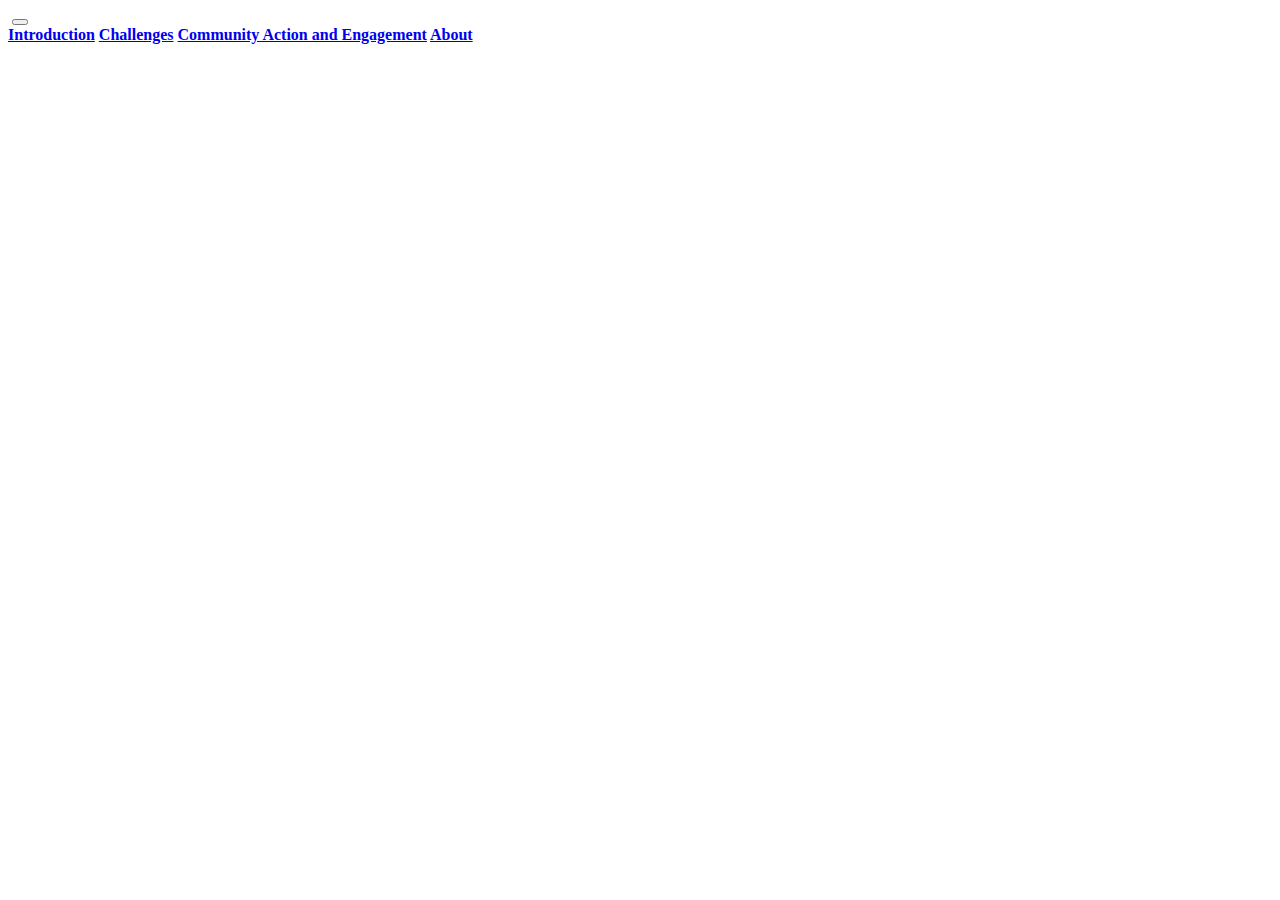
==== project/template/index.html @ 160b7fa8 "update" ====
<!DOCTYPE html>
<html lang="en">
  <head>
    <meta charset="UTF-8" />
    <meta name="viewport" content="width=device-width, initial-scale=1.0" />
    <link
      href="https://cdn.jsdelivr.net/npm/bootstrap@5.3.2/dist/css/bootstrap.min.css"
      rel="stylesheet"
      integrity="sha384-T3c6CoIi6uLrA9TneNEoa7RxnatzjcDSCmG1MXxSR1GAsXEV/Dwwykc2MPK8M2HN"
      crossorigin="anonymous"
    />
    <link rel="icon" href="../img/planet-earth.png" type="image/icon type" />
    <link rel="stylesheet" href="../static/style.css" />
    <title>TERM PROJECT</title>
  </head>
  <body onload="myFunction()">
    <nav
      class="navbar navbar-expand-lg fixed-top navbar-dark"
      style="font-weight: bold; background: var(--dark); overflow-x: hidden"
    >
      <div class="container">
        <a class="navbar-brand" href="#"
          ><img class="logo" src="../img/planet-earth.png" alt="" srcset=""
        /></a>
        <button
          class="navbar-toggler"
          type="button"
          data-bs-toggle="collapse"
          data-bs-target="#navbarNavAltMarkup"
          aria-controls="navbarNavAltMarkup"
          aria-expanded="false"
          aria-label="Toggle navigation"
        >
          <span class="navbar-toggler-icon"></span>
        </button>
        <div class="collapse navbar-collapse" id="navbarNavAltMarkup">
          <div class="navbar-nav align-baseline">
            <a class="nav-link active" aria-current="page" href="#"
              >Introduction</a
            >
            <a class="nav-link" href="#challenges">Challenges</a>
            <a class="nav-link" href="../com-act-eng.html"
              >Community Action and Engagement</a
            >
            <a class="nav-link" href="../about.html">About</a>
          </div>
        </div>
      </div>
    </nav>

    <div style="display: none" id="myDiv" class="animate-bottom">
      <header>
        <div class="container-lg text-light">
          <div class="row align-items-center d-flex justify-content-center">
            <img
              class="col-sm-7 col-md-6 col-lg-5"
              src="../img/Header img.png"
              alt="Biodiversity"
              id="hero-img"
            />
            <div
              class="col-sm-10 col-md-5 col-lg-5 p-3 text-center text-md-start"
            >
              <h1>
                Biodiversity and the Sustainable Development Goals:
                <h6 class="lead">A Blueprint for a Sustainable Future</h6>
                <button type="button" class="btn btn-primary btn-lg">
                  <a
                    class="text-light link-offset-2 link-underline link-underline-opacity-0"
                    href="#sec1"
                    >Learn more</a
                  >
                </button>
              </h1>
            </div>
          </div>
        </div>
      </header>

      <div
        class="banner"
        style="
          background-image: url(../img/banner-header2.png);
          background-attachment: fixed;
          background-position: center;
          background-repeat: no-repeat;
          background-size: cover;
          margin-top: 4.5em;
          width: 100%;
          height: 5rem;
        "
      >
        <div
          class="overlay"
          style="
            background-color: #00814b39;

            width: 100%;
            height: 5rem;
          "
        ></div>
      </div>
      <main id="sec1" style="background-color: rgb(239, 239, 239)">
        <div class="container-lg">
          <section
            class="align-items-center d-flex justify-content-evenly"
            id="Overview"
            style="color: black"
          >
            <div class="row d-flex justify-content-evenly">
              <div class="col-sm-10 col-md-10 p-4" style="padding: 5% 0">
                <img
                  class="mx-auto d-block"
                  src="../img/leaf.png"
                  alt=""
                  style="height: 4rem"
                />
                <h3 class="text-center">
                  <small class="text-body-primary"
                    >What is Biodiversity and the Sustainable Development
                    Goals?</small
                  >
                </h3>
                <p align="justify">
                  The basis of all life on Earth, including human existence, is
                  biodiversity, ecosystems, and the essential services they
                  provide. They consist of vitamin-rich nutrition, food,
                  medicines, energy sources, livelihoods, and events that
                  advance religion and social-cultural evolution. They also
                  consist of food and other consumables. One crucial component
                  of sustainable development is the preservation of coastal and
                  marine biodiversity. All fishing and aquaculture operations,
                  as well as the gathering of food and medication from other
                  species, rely on biodiversity as a foundation.
                  <a target="_blank" href="https://sdgs.un.org/">Read more</a>
                </p>

                <p align="justify">
                  The achievement of the Sustainable Development Goals (SDGs)
                  depends on biodiversity, which is necessary for doing so. A
                  study conducted by the United Nations Environment Programme
                  (UNEP) provides specific instances of how biodiversity could
                  be essential to accomplishing the Sustainable Development
                  Goals (SDGs) of the 2030 Agenda for Sustainable Development.
                  The 2030 Agenda for Sustainable Development aims to protect
                  terrestrial ecosystems, manage forests, combat
                  desertification, and reverse biodiversity loss. Nations pledge
                  to increase positive incentives for conservation and reduce
                  detrimental ones by 2030.
                  <a
                    target="_blank"
                    href="https://www.un.org/en/academic-impact/sdgsinacademia-sdg-hub-goal-15"
                    >Read more</a
                  >
                </p>

                <div align="center" id="audCon">
                  <audio controls>
                    <source src="#" type="" />
                  </audio>
                </div>
                <hr
                  class="col-md-12"
                  style="
                    color: rgb(252, 252, 252);
                    background-color: rgb(255, 255, 255);
                  "
                />
              </div>
            </div>
          </section>
        </div>
        <div
          class="banner"
          style="
            background-image: url(../img/banner-header2.png);
            background-attachment: fixed;
            background-position: center;
            background-repeat: no-repeat;
            background-size: cover;
            width: 100%;
            height: 5rem;
          "
        >
          <div
            class="overlay"
            style="background-color: #00814b8b; width: 100%; height: 5rem"
          ></div>
        </div>
        <section
          style="
            background-image: linear-gradient(
              -45deg,
              var(--darko),
              var(--blue2)
            );
          "
        >
          <div class="container text-light">
            <div class="row d-flex justify-content-evenly">
              <div class="col-lg-5 col-md-5 col-sm-10">
                <img
                  src="../img/image SD.png"
                  alt=""
                  id="sdgImg"
                  class="rounded mx-auto d-block img-fluid"
                  style="min-width: 70%; max-width: 100%; transition: 1s"
                />
              </div>
              <div class="col-lg-5 col-md-10" style="margin-top: 1rem">
                <h4 class="text-right">
                  Importance of Biodiversity in Achieving the Sustainable
                  Development Goals
                </h4>
                <p align="justify">
                  The Convention on Biological Diversity (CBD) defines
                  biodiversity as “the variability among living organisms from
                  all sources including within species, between species, and of
                  ecosystems”. Biodiversity encompasses all living organisms and
                  their interrelationships. There has been a proven link between
                  the state of the ecosystem, reduction in species diversity
                  with deterioration on health and wellness of people.
                  Biodiversity, including that concerning world economy such as
                  forestry, fisheries, agricultural, raising animals, among
                  others. A vast number of people in the whole planet survive
                  with natural resources that they depend upon to eke out a
                  living. More so, scientists assert in their studies that such
                  an ecosystem with great diversity is the “wealth of the poor.”
                  Climatic change has also been attributed to biodiversity loss
                  in their studies. CBD emphasized the impacts of an ecosystem
                  fragmentation or a destruction of an ecosystem. These events
                  reduce carbon dioxide uptake hence leading to increased global
                  greenhouse gases (GHG) concentrations that accelerate climate
                  change.
                </p>
                <a
                  id="lAccord"
                  target="_blank"
                  href="https://www.azolifesciences.com/article/Importance-of-Biodiversity-in-Achieving-the-Sustainable-Development-Goals-(SDGs).aspx#:~:text=Biodiversity%20and%20SDGs,ecosystem%20services%20for%20their%20livelihood"
                  >Read more</a
                >
                <div align="center" id="audCon">
                  <audio controls>
                    <source src="#" type="" />
                  </audio>
                </div>
              </div>
            </div>
          </div>
        </section>

        <section
          id="challenges"
          style="
            background-image: url(../img/bg-section-2.png);
            background-attachment: fixed;
            background-position: center;
            background-repeat: no-repeat;
            background-size: cover;
          "
        >
          <div
            class="bg-image"
            style="
              -webkit-backdrop-filter: blur(5px);
              backdrop-filter: blur(5px);
            "
          >
            <div class="container">
              <div class="row d-flex justify-content-evenly">
                <div
                  class="col-md-10"
                  style="text-shadow: 2px 2px var(--blue2)"
                >
                  <h3>Challenges of SDGs and Biodiversity Protection</h3>

                  <p align="justify">
                    Although it can benefit the entire world's population and
                    contribute to future generations' security, sustainable
                    development is not without difficulties. There are numerous
                    challenges that must be addressed if we are to reach a
                    better future.
                  </p>
                  <p align="justify" style="text-indent: 0">
                    Some of these key challenges include the following issues:
                  </p>
                </div>
                <div class="col-md-10">
                  <div class="accordion" id="accordionExample">
                    <div class="accordion-item">
                      <h2 class="accordion-header">
                        <button
                          class="accordion-button"
                          type="button"
                          data-bs-toggle="collapse"
                          data-bs-target="#collapseOne"
                          aria-expanded="true"
                          aria-controls="collapseOne"
                        >
                          War and Instability
                        </button>
                      </h2>
                      <div
                        id="collapseOne"
                        class="accordion-collapse collapse show"
                        data-bs-parent="#accordionExample"
                      >
                        <div class="row accordion-body">
                          <div class="col-lg-5 mx-auto d-block" id="c-ac-img">
                            <img
                              id="accImg"
                              class="img-fluid"
                              src="../img/war-instability.jpg"
                              alt=""
                            />
                          </div>
                          <div class="col-lg-7">
                            <strong
                              >Impact of Global Instability and War on
                              Sustainable Development</strong
                            >
                            <li>
                              Instability and war can hinder sustainable
                              development.
                            </li>
                            <li>
                              The Ukraine war has impacted food sustainability,
                              particularly in countries outside Ukraine.
                            </li>
                            <li>
                              Russia and Ukraine, major producers of wheat and
                              barley, account for 30% of global exports.
                            </li>
                            <li>
                              Globalization has led to nations becoming
                              dependent on each other for living standards.
                            </li>
                            <li>
                              Conflict can hinder civil society and well-being,
                              making sustainable development goals difficult to
                              achieve.
                            </li>
                            <a
                              id="lAccord"
                              target="_blank"
                              href="https://www.plasticcollective.co/sustainable-development-challenges-and-opportunities/"
                              >Read more</a
                            >
                            <div align="center" id="audCon">
                              <audio controls>
                                <source src="#" type="" />
                              </audio>
                            </div>
                          </div>
                        </div>
                      </div>
                    </div>
                    <div class="accordion-item">
                      <h2 class="accordion-header">
                        <button
                          class="accordion-button collapsed"
                          type="button"
                          data-bs-toggle="collapse"
                          data-bs-target="#collapseTwo"
                          aria-expanded="false"
                          aria-controls="collapseTwo"
                        >
                          Suitability and Availability
                        </button>
                      </h2>
                      <div
                        id="collapseTwo"
                        class="accordion-collapse collapse"
                        data-bs-parent="#accordionExample"
                      >
                        <div class="row accordion-body">
                          <div class="col-lg-5 mx-auto d-block" id="c-ac-img">
                            <img
                              id="accImg"
                              class="img-fluid"
                              src="../img/sdg-dvlpctrs.jpg"
                              alt=""
                            />
                          </div>
                          <div class="col-lg-7">
                            <strong
                              >Sustainable Development Programs in Developing
                              Countries</strong
                            >

                            <li>
                              The implementation of sustainable development
                              programs in developing countries is a challenge.
                            </li>
                            <li>
                              Developed nations often suggest future-proofed and
                              sustainable processes for their own countries.
                            </li>
                            <li>
                              Developing countries need subsidies and support
                              from the developed world to reduce liabilities
                              towards non-sustainable enterprises.
                            </li>
                            <li>
                              Forestry, a resource that can improve citizens'
                              lives, can potentially harm biodiversity and
                              natural resources.
                            </li>
                            <li>
                              Western developed nations can suggest reducing
                              economic development, but without incentives and
                              buy-in from governments, policy makers, and the
                              private sector, sustainable development
                              initiatives may not be prioritized.
                            </li>
                            <li>
                              Sustainable development programmes should be
                              tailored to fit the local context, considering the
                              current developmental stage of each country.
                            </li>
                            <li>
                              Addressing global sustainable developmental issues
                              at the expense of other developing nations'
                              progress is not beneficial.
                            </li>
                            <li>
                              Modern technologies can help improve synergies
                              between resource use and sustainability.
                            </li>

                            <a
                              id="lAccord"
                              target="_blank"
                              href="https://www.plasticcollective.co/sustainable-development-challenges-and-opportunities/"
                              >Read more</a
                            >
                            <div align="center" id="audCon">
                              <audio controls>
                                <source src="#" type="" />
                              </audio>
                            </div>
                          </div>
                        </div>
                      </div>
                    </div>
                    <div class="accordion-item">
                      <h2 class="accordion-header">
                        <button
                          class="accordion-button collapsed"
                          type="button"
                          data-bs-toggle="collapse"
                          data-bs-target="#collapseThree"
                          aria-expanded="false"
                          aria-controls="collapseThree"
                        >
                          Governmental Issues
                        </button>
                      </h2>
                      <div
                        id="collapseThree"
                        class="accordion-collapse collapse"
                        data-bs-parent="#accordionExample"
                      >
                        <div class="row accordion-body">
                          <div class="col-lg-5 mx-auto d-block" id="c-ac-img">
                            <img
                              id="accImg"
                              class="img-fluid"
                              src="../img/government.jpg"
                              alt=""
                            />
                          </div>
                          <div class="col-lg-7">
                            <strong
                              >Governments' Engagement with Sustainable
                              Development</strong
                            >

                            <li>
                              Governments often support initiatives related to
                              climate change, but may reject these for immediate
                              needs.
                            </li>
                            <li>
                              For instance, legacy fossil fuel industries can
                              support deprived communities, leading to job
                              losses and poverty.
                            </li>
                            <li>
                              Political parties can gain power by supporting
                              stakeholders opposed to sustainable development
                              goals.
                            </li>
                            <li>
                              Reversing these policies with sustainable
                              decision-making can be challenging due to
                              incompatible agendas.
                            </li>
                            <li>
                              Sustainable development often only works if it
                              provides positive results for the government.
                            </li>

                            <a
                              id="lAccord"
                              target="_blank"
                              href="https://www.plasticcollective.co/sustainable-development-challenges-and-opportunities/"
                              >Read more</a
                            >
                            <div align="center" id="audCon">
                              <audio controls>
                                <source src="#" type="" />
                              </audio>
                            </div>
                          </div>
                        </div>
                      </div>
                    </div>
                    <div class="accordion-item">
                      <h2 class="accordion-header">
                        <button
                          class="accordion-button collapsed"
                          type="button"
                          data-bs-toggle="collapse"
                          data-bs-target="#collapseFour"
                          aria-expanded="false"
                          aria-controls="collapseFour"
                        >
                          Poverty & Unemployment
                        </button>
                      </h2>
                      <div
                        id="collapseFour"
                        class="accordion-collapse collapse"
                        data-bs-parent="#accordionExample"
                      >
                        <div class="row accordion-body">
                          <div class="col-lg-5 mx-auto d-block" id="c-ac-img">
                            <img
                              id="accImg"
                              class="img-fluid"
                              src="../img/poverty.jpg"
                              alt=""
                            />
                          </div>
                          <div class="col-lg-7">
                            <strong
                              >Inequalities and Economic Opportunities</strong
                            >
                            <li>
                              Inequalities exist between countries and within a
                              country.
                            </li>
                            <li>
                              Wealth disparities exist between urban and rural
                              areas, with rural opportunities often limited.
                            </li>
                            <li>
                              Inequalities also exist between men and women,
                              with many lacking access to well-paid or
                              non-employment opportunities.
                            </li>
                            <strong>Food Security</strong>
                            <li>
                              Despite efforts, 650 million people still suffer
                              from hunger and lack of sufficient food.
                            </li>
                            <li>
                              Population growth may exacerbate this issue.
                            </li>
                            <strong>Electricity Access </strong>
                            <li>
                              Access to electricity is a key factor in poverty
                              and sustainable development.
                            </li>
                            <li>
                              The World Bank estimates that over 90% of the
                              world population has access to electricity.
                            </li>
                            <li>
                              However, significant gaps exist in poorer nations
                              with limited electricity access.
                            </li>
                            <strong>Global Challenges</strong>
                            <li>
                              Post-2020, global challenges like the global
                              downturn, recession, and the Covid-19 pandemic
                              have exacerbated poverty.
                            </li>
                            <li>
                              The pandemic pushed under 5 million people into
                              poverty in South East Asia.
                            </li>
                            <a
                              id="lAccord"
                              target="_blank"
                              href="https://www.plasticcollective.co/sustainable-development-challenges-and-opportunities/"
                              >Read more</a
                            >
                            <div align="center" id="audCon">
                              <audio controls>
                                <source src="#" type="" />
                              </audio>
                            </div>
                          </div>
                        </div>
                      </div>
                    </div>
                    <div class="accordion-item">
                      <h2 class="accordion-header">
                        <button
                          class="accordion-button collapsed"
                          type="button"
                          data-bs-toggle="collapse"
                          data-bs-target="#collapseFive"
                          aria-expanded="false"
                          aria-controls="collapseFive"
                        >
                          The Global Economy
                        </button>
                      </h2>
                      <div
                        id="collapseFive"
                        class="accordion-collapse collapse"
                        data-bs-parent="#accordionExample"
                      >
                        <div class="row accordion-body">
                          <div class="col-lg-5 mx-auto d-block" id="c-ac-img">
                            <img
                              id="accImg"
                              class="img-fluid"
                              src="../img/global-economy.jpg"
                              alt=""
                            />
                          </div>
                          <div class="col-lg-7">
                            <strong
                              >Post-Coronavirus Financial Crisis Impact on
                              Sustainable Development</strong
                            >
                            <li>
                              Global financial issues negatively affect the
                              poorest people.
                            </li>
                            <li>
                              Some countries can avoid downturns, while others
                              reliant on western trade suffer.
                            </li>
                            <li>
                              Interconnectedness of world trade creates
                              synergies, affecting one country indirectly.
                            </li>
                            <a
                              id="lAccord"
                              target="_blank"
                              href="https://www.plasticcollective.co/sustainable-development-challenges-and-opportunities/"
                              >Read more</a
                            >
                            <div align="center" id="audCon">
                              <audio controls>
                                <source src="#" type="" />
                              </audio>
                            </div>
                          </div>
                        </div>
                      </div>
                    </div>
                    <div class="accordion-item">
                      <h2 class="accordion-header">
                        <button
                          class="accordion-button collapsed"
                          type="button"
                          data-bs-toggle="collapse"
                          data-bs-target="#collapseSix"
                          aria-expanded="false"
                          aria-controls="collapseSix"
                        >
                          Population Growth
                        </button>
                      </h2>
                      <div
                        id="collapseSix"
                        class="accordion-collapse collapse"
                        data-bs-parent="#accordionExample"
                      >
                        <div class="row accordion-body">
                          <div class="col-lg-5 mx-auto d-block" id="c-ac-img">
                            <img
                              id="accImg"
                              class="img-fluid"
                              src="../img/population-growth.png"
                              alt=""
                            />
                          </div>
                          <div class="col-lg-7 col-md-12">
                            <li>
                              Population growth in developing countries presents
                              both success and future challenges.
                            </li>
                            <li>
                              Larger population demands more resources for
                              poverty alleviation and access to utilities.
                            </li>
                            <a
                              id="lAccord"
                              target="_blank"
                              href="https://www.plasticcollective.co/sustainable-development-challenges-and-opportunities/"
                              >Read more</a
                            >
                            <div align="center" id="audCon">
                              <audio controls>
                                <source src="#" type="" />
                              </audio>
                            </div>
                          </div>
                        </div>
                      </div>
                    </div>
                  </div>
                </div>
              </div>
            </div>
          </div>
        </section>
        <section id="solutions" class="text-black">
          <div class="container">
            <div class="row d-flex justify-content-center">
              <h3 class="col-lg-10 col-sm-12">Solutions and Strategies</h3>
              <div class="col-lg-5" align="justify" style="margin-top: 2em">
                <img
                  style="
                    display: block;
                    margin-left: auto;
                    margin-right: auto;
                    height: 200px;
                    width: 200px;
                  "
                  src="../img/img-awareness(1).png"
                  alt=""
                />
                <p>
                  The idea of Nature-Based solutions is good because it offers
                  an integrated approach to solving societal issues. The
                  contributions ecosystems contribute to human well-being when
                  combined with other inputs are known as ecosystem services.
                  Nature-based solutions openly support sustainability by
                  operationalizing ecosystem services in practical contexts.
                  Promoting "transitions" from a highly resource-intensive
                  growth model to a more resource-efficient, inclusive, and
                  sustainable growth model is another vital function of
                  nature-based solutions. Transitions are significant
                  innovations in structures, mindsets, and behaviors involving
                  participants from many industries and scale levels.
                </p>
              </div>
              <div class="col-lg-5" align="justify">
                <img
                  style="
                    display: block;
                    margin-top: 2em;
                    margin-left: auto;
                    margin-right: auto;
                    height: 200px;
                    width: auto;
                  "
                  src="../img/img-awareness(2).png"
                  alt=""
                />
                <p>
                  NBS (Nature Based Solutions) promotes ecosystem health and
                  biodiversity preservation. NBS are becoming recognized as
                  cutting-edge approaches to risk management associated with
                  water resources, converting ecological wealth into a source of
                  sustainable development and green growth. Under this
                  situation, NBS has the potential to help achieve many
                  Sustainable Development Goals (SDGs) by encouraging the
                  provision of bundles of ecosystem services that collectively
                  produce a range of co-benefits, including social, economic,
                  and environmental ones.
                </p>
                <button>
                  <a
                    target="_blank"
                    href="https://www.sciencedirect.com/science/article/pii/S0048969720332137?via%3Dihub"
                    >Read more</a
                  >
                </button>
              </div>
              <div align="center" id="audCon">
                <audio controls>
                  <source src="#" type="" />
                </audio>
                <div class="col-lg-10 col-sm-12" align="center">
                  <h3>Examples of Natural-Based Solutions</h3>

                  <div
                    id="carouselExampleCaptions"
                    class="carousel slide"
                    data-bs-ride="false"
                    style="max-width: 600px"
                  >
                    <div class="carousel-indicators">
                      <button
                        type="button"
                        data-bs-target="#carouselExampleCaptions"
                        data-bs-slide-to="0"
                        class="active"
                        aria-current="true"
                        aria-label="Slide 1"
                      ></button>
                      <button
                        type="button"
                        data-bs-target="#carouselExampleCaptions"
                        data-bs-slide-to="1"
                        aria-label="Slide 2"
                      ></button>
                      <button
                        type="button"
                        data-bs-target="#carouselExampleCaptions"
                        data-bs-slide-to="2"
                        aria-label="Slide 3"
                      ></button>
                      <button
                        type="button"
                        data-bs-target="#carouselExampleCaptions"
                        data-bs-slide-to="3"
                        aria-label="Slide 4"
                      ></button>
                      <button
                        type="button"
                        data-bs-target="#carouselExampleCaptions"
                        data-bs-slide-to="4"
                        aria-label="Slide 5"
                      ></button>
                      <button
                        type="button"
                        data-bs-target="#carouselExampleCaptions"
                        data-bs-slide-to="5"
                        aria-label="Slide 6"
                      ></button>
                    </div>
                    <div class="carousel-inner">
                      <div class="carousel-item active c-item">
                        <img
                          src="../img/constructed wetland.jpg"
                          class="d-block w-100 c-img"
                          alt="..."
                        />
                        <div class="carousel-caption d-none d-md-block">
                          <h5>Constructed wetlands</h5>
                        </div>
                      </div>
                      <div class="carousel-item c-item">
                        <img
                          src="../img/Green urban spaces.jpg"
                          class="d-block w-100 c-img"
                          alt="..."
                        />
                        <div class="carousel-caption d-none d-md-block">
                          <h5>Green urban spaces</h5>
                        </div>
                      </div>
                      <div class="carousel-item c-item">
                        <img
                          src="../img/Bioswales.jpg"
                          class="d-block w-100 c-img"
                          alt="..."
                        />
                        <div class="carousel-caption d-none d-md-block">
                          <h5>Bioswales</h5>
                        </div>
                      </div>
                      <div class="carousel-item c-item">
                        <img
                          src="../img/natural-wetlands.jpg"
                          class="d-block w-100 c-img"
                          alt="..."
                        />
                        <div class="carousel-caption d-none d-md-block">
                          <h5>Natural wetlands</h5>
                        </div>
                      </div>
                      <div class="carousel-item c-item">
                        <img
                          src="../img/Mangroves.jpg"
                          class="d-block w-100 c-img"
                          alt="..."
                        />
                        <div class="carousel-caption d-none d-md-block">
                          <h5>Mangroves</h5>
                        </div>
                      </div>
                      <div class="carousel-item c-item">
                        <img
                          src="../img/reforestation.jpg"
                          class="d-block w-100 c-img"
                          alt="..."
                        />
                        <div class="carousel-caption d-none d-md-block">
                          <h5>Reforestation</h5>
                        </div>
                      </div>
                    </div>
                    <button
                      class="carousel-control-prev"
                      type="button"
                      data-bs-target="#carouselExampleCaptions"
                      data-bs-slide="prev"
                    >
                      <span
                        class="carousel-control-prev-icon"
                        aria-hidden="true"
                      ></span>
                      <span class="visually-hidden">Previous</span>
                    </button>
                    <button
                      class="carousel-control-next"
                      type="button"
                      data-bs-target="#carouselExampleCaptions"
                      data-bs-slide="next"
                    >
                      <span
                        class="carousel-control-next-icon"
                        aria-hidden="true"
                      ></span>
                      <span class="visually-hidden">Next</span>
                    </button>
                  </div>
                </div>
              </div>
            </div>
          </div>
        </section>
      </main>

      <footer class="text-light py-5">
        <div class="container">
          <p class="float-end mb-1">
            <a href="#">Back to top</a>
          </p>
          <p class="mb-1">&copy; GROUP1</p>
        </div>
      </footer>
    </div>
    <script>
      var myVar;

      function myFunction() {
        myVar = setTimeout(showPage, 1000);
      }

      function showPage() {
        document.getElementById("myDiv").style.display = "block";
      }
    </script>
    <script
      src="https://cdn.jsdelivr.net/npm/bootstrap@5.3.2/dist/js/bootstrap.bundle.min.js"
      integrity="sha384-C6RzsynM9kWDrMNeT87bh95OGNyZPhcTNXj1NW7RuBCsyN/o0jlpcV8Qyq46cDfL"
      crossorigin="anonymous"
    ></script>
  </body>
</html>
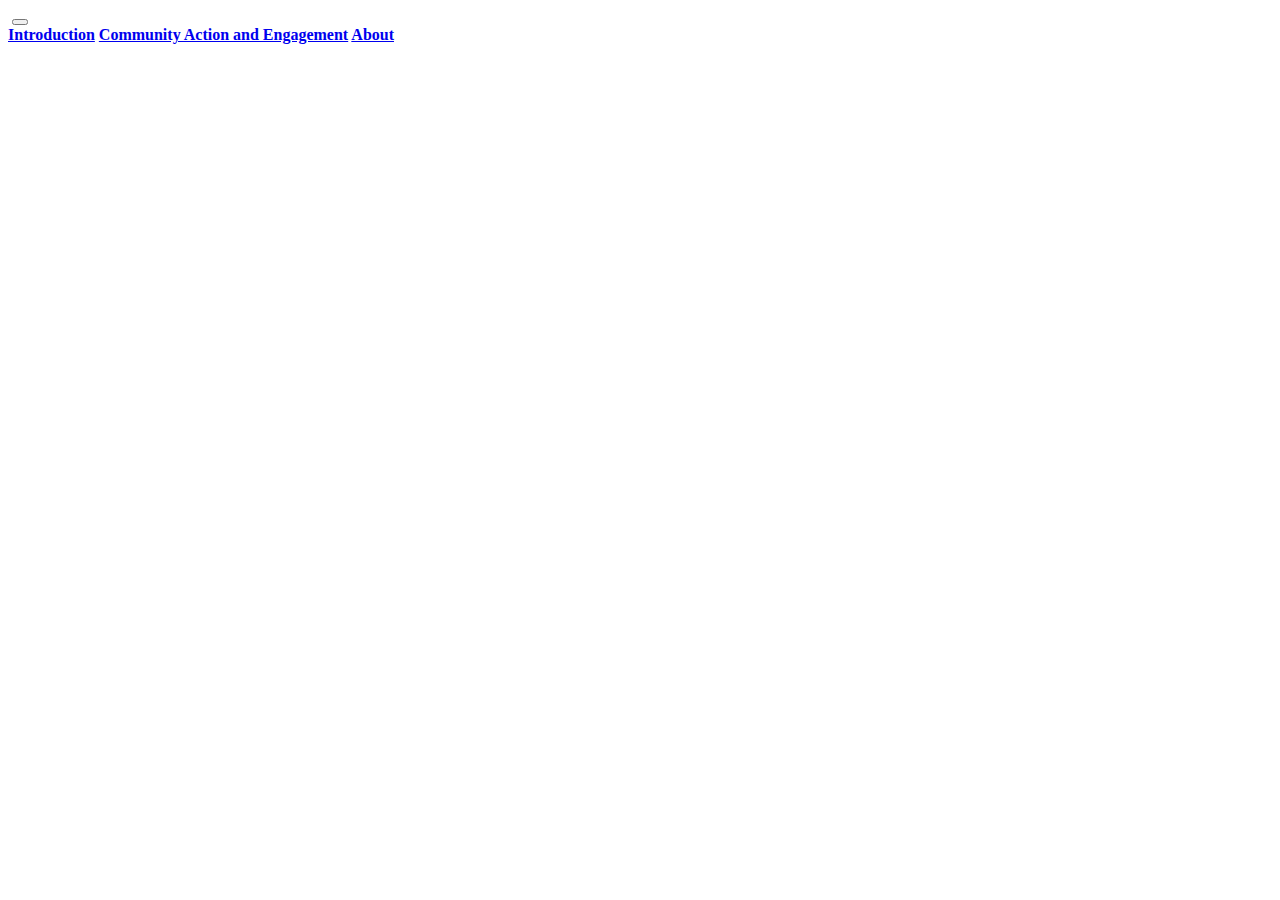
==== commit e986f366: "added voice overs" ====
--- a/project/template/index.html
+++ b/project/template/index.html
@@ -11,7 +11,7 @@
     />
     <link rel="icon" href="../img/planet-earth.png" type="image/icon type" />
     <link rel="stylesheet" href="../static/style.css" />
-    <title>TERM PROJECT</title>
+    <title>Introduction</title>
   </head>
   <body onload="myFunction()">
     <nav
@@ -38,7 +38,7 @@
             <a class="nav-link active" aria-current="page" href="#"
               >Introduction</a
             >
-            <a class="nav-link" href="#challenges">Challenges</a>
+
             <a class="nav-link" href="../com-act-eng.html"
               >Community Action and Engagement</a
             >
@@ -156,7 +156,10 @@
 
                 <div align="center" id="audCon">
                   <audio controls>
-                    <source src="#" type="" />
+                    <source
+                      src="../v.o/What is Biodiversity and the Sustainable Development Goals_ .mp3"
+                      type="audio/mpeg"
+                    />
                   </audio>
                 </div>
                 <hr
@@ -184,7 +187,7 @@
         >
           <div
             class="overlay"
-            style="background-color: #00814b8b; width: 100%; height: 5rem"
+            style="background-color: #00814b39; width: 100%; height: 5rem"
           ></div>
         </div>
         <section
@@ -215,23 +218,22 @@
                 <p align="justify">
                   The Convention on Biological Diversity (CBD) defines
                   biodiversity as “the variability among living organisms from
-                  all sources including within species, between species, and of
-                  ecosystems”. Biodiversity encompasses all living organisms and
+                  all sources, including within species, between species, and in
+                  ecosystems.” Biodiversity encompasses all living organisms and
                   their interrelationships. There has been a proven link between
-                  the state of the ecosystem, reduction in species diversity
-                  with deterioration on health and wellness of people.
-                  Biodiversity, including that concerning world economy such as
-                  forestry, fisheries, agricultural, raising animals, among
-                  others. A vast number of people in the whole planet survive
-                  with natural resources that they depend upon to eke out a
+                  the state of the ecosystem and reduction in species diversity
+                  and the deterioration of the health and wellness of people.
+                  Biodiversity, including those concerning the world economy
+                  such as forestry, fisheries, agriculture, and raising animals,
+                  among others, A vast number of people on the whole planet
+                  survive on natural resources that they depend upon to make a
                   living. More so, scientists assert in their studies that such
                   an ecosystem with great diversity is the “wealth of the poor.”
                   Climatic change has also been attributed to biodiversity loss
-                  in their studies. CBD emphasized the impacts of an ecosystem
-                  fragmentation or a destruction of an ecosystem. These events
-                  reduce carbon dioxide uptake hence leading to increased global
-                  greenhouse gases (GHG) concentrations that accelerate climate
-                  change.
+                  in their studies. CBD emphasizes the impacts of ecosystem
+                  fragmentation or destruction. These events reduce carbon
+                  dioxide uptake, thereby leading to increased global greenhouse
+                  gas (GHG) concentrations that accelerate climate change.
                 </p>
                 <a
                   id="lAccord"
@@ -241,7 +243,10 @@
                 >
                 <div align="center" id="audCon">
                   <audio controls>
-                    <source src="#" type="" />
+                    <source
+                      src="../v.o/Importance of Biodiversity in Achieving the Sustainable Development Goals.mp3"
+                      type="audio/mpeg"
+                    />
                   </audio>
                 </div>
               </div>
@@ -250,468 +255,480 @@
         </section>
 
         <section
-          id="challenges"
+          id="bg-main"
           style="
-            background-image: url(../img/bg-section-2.png);
+            background-image: url(../img/bg-image-about.jpg);
             background-attachment: fixed;
             background-position: center;
             background-repeat: no-repeat;
             background-size: cover;
           "
         >
-          <div
-            class="bg-image"
-            style="
-              -webkit-backdrop-filter: blur(5px);
-              backdrop-filter: blur(5px);
-            "
-          >
-            <div class="container">
-              <div class="row d-flex justify-content-evenly">
-                <div
-                  class="col-md-10"
-                  style="text-shadow: 2px 2px var(--blue2)"
-                >
-                  <h3>Challenges of SDGs and Biodiversity Protection</h3>
-
-                  <p align="justify">
-                    Although it can benefit the entire world's population and
-                    contribute to future generations' security, sustainable
-                    development is not without difficulties. There are numerous
-                    challenges that must be addressed if we are to reach a
-                    better future.
-                  </p>
-                  <p align="justify" style="text-indent: 0">
-                    Some of these key challenges include the following issues:
-                  </p>
-                </div>
-                <div class="col-md-10">
-                  <div class="accordion" id="accordionExample">
-                    <div class="accordion-item">
-                      <h2 class="accordion-header">
-                        <button
-                          class="accordion-button"
-                          type="button"
-                          data-bs-toggle="collapse"
-                          data-bs-target="#collapseOne"
-                          aria-expanded="true"
-                          aria-controls="collapseOne"
-                        >
-                          War and Instability
-                        </button>
-                      </h2>
-                      <div
-                        id="collapseOne"
-                        class="accordion-collapse collapse show"
-                        data-bs-parent="#accordionExample"
+          <div class="container">
+            <div class="row d-flex justify-content-evenly">
+              <div
+                class="col-md-10"
+                style="
+                  background: #00000093;
+                  padding: 1.5rem;
+                  margin: 0 0 2.5rem 0;
+                "
+              >
+                <h3>Challenges of SDGs and Biodiversity Protection</h3>
+
+                <p align="justify">
+                  Although it can benefit the entire world's population and
+                  contribute to future generations' security, sustainable
+                  development is not without difficulties. There are numerous
+                  challenges that must be addressed if we are to reach a better
+                  future.
+                </p>
+                <p align="justify" style="text-indent: 0">
+                  Some of these key challenges include the following issues:
+                </p>
+              </div>
+              <div class="col-md-10">
+                <div class="accordion" id="accordionExample">
+                  <div class="accordion-item">
+                    <h2 class="accordion-header">
+                      <button
+                        class="accordion-button"
+                        type="button"
+                        data-bs-toggle="collapse"
+                        data-bs-target="#collapseOne"
+                        aria-expanded="true"
+                        aria-controls="collapseOne"
                       >
-                        <div class="row accordion-body">
-                          <div class="col-lg-5 mx-auto d-block" id="c-ac-img">
-                            <img
-                              id="accImg"
-                              class="img-fluid"
-                              src="../img/war-instability.jpg"
-                              alt=""
-                            />
+                        War and Instability
+                      </button>
+                    </h2>
+                    <div
+                      id="collapseOne"
+                      class="accordion-collapse collapse show"
+                      data-bs-parent="#accordionExample"
+                    >
+                      <div class="row accordion-body">
+                        <div class="col-lg-5 mx-auto d-block" id="c-ac-img">
+                          <img
+                            id="accImg"
+                            class="img-fluid"
+                            src="../img/war-instability.jpg"
+                            alt=""
+                          />
+                        </div>
+                        <div class="col-lg-7">
+                          <strong
+                            >Impact of Global Instability and War on Sustainable
+                            Development</strong
+                          >
+                          <li>
+                            Instability and war can hinder sustainable
+                            development.
+                          </li>
+                          <li>
+                            The Ukraine war has impacted food sustainability,
+                            particularly in countries outside Ukraine.
+                          </li>
+                          <li>
+                            Russia and Ukraine, major producers of wheat and
+                            barley, account for 30% of global exports.
+                          </li>
+                          <li>
+                            Globalization has led to nations becoming dependent
+                            on each other for living standards.
+                          </li>
+                          <li>
+                            Conflict can hinder civil society and well-being,
+                            making sustainable development goals difficult to
+                            achieve.
+                          </li>
+                          <a
+                            id="lAccord"
+                            target="_blank"
+                            href="https://www.plasticcollective.co/sustainable-development-challenges-and-opportunities/"
+                            >Read more</a
+                          >
+                          <div align="center" id="audCon">
+                            <audio controls>
+                              <source
+                                src="../v.o/War & Instability-pat.mp3"
+                                type="audio/mpeg"
+                              />
+                            </audio>
                           </div>
-                          <div class="col-lg-7">
-                            <strong
-                              >Impact of Global Instability and War on
-                              Sustainable Development</strong
-                            >
-                            <li>
-                              Instability and war can hinder sustainable
-                              development.
-                            </li>
-                            <li>
-                              The Ukraine war has impacted food sustainability,
-                              particularly in countries outside Ukraine.
-                            </li>
-                            <li>
-                              Russia and Ukraine, major producers of wheat and
-                              barley, account for 30% of global exports.
-                            </li>
-                            <li>
-                              Globalization has led to nations becoming
-                              dependent on each other for living standards.
-                            </li>
-                            <li>
-                              Conflict can hinder civil society and well-being,
-                              making sustainable development goals difficult to
-                              achieve.
-                            </li>
-                            <a
-                              id="lAccord"
-                              target="_blank"
-                              href="https://www.plasticcollective.co/sustainable-development-challenges-and-opportunities/"
-                              >Read more</a
-                            >
-                            <div align="center" id="audCon">
-                              <audio controls>
-                                <source src="#" type="" />
-                              </audio>
-                            </div>
+                        </div>
+                      </div>
+                    </div>
+                  </div>
+                  <div class="accordion-item">
+                    <h2 class="accordion-header">
+                      <button
+                        class="accordion-button collapsed"
+                        type="button"
+                        data-bs-toggle="collapse"
+                        data-bs-target="#collapseTwo"
+                        aria-expanded="false"
+                        aria-controls="collapseTwo"
+                      >
+                        Suitability and Availability
+                      </button>
+                    </h2>
+                    <div
+                      id="collapseTwo"
+                      class="accordion-collapse collapse"
+                      data-bs-parent="#accordionExample"
+                    >
+                      <div class="row accordion-body">
+                        <div class="col-lg-5 mx-auto d-block" id="c-ac-img">
+                          <img
+                            id="accImg"
+                            class="img-fluid"
+                            src="../img/sdg-dvlpctrs.jpg"
+                            alt=""
+                          />
+                        </div>
+                        <div class="col-lg-7">
+                          <strong
+                            >Sustainable Development Programs in Developing
+                            Countries</strong
+                          >
+
+                          <li>
+                            The implementation of sustainable development
+                            programs in developing countries is a challenge.
+                          </li>
+                          <li>
+                            Developed nations often suggest future-proofed and
+                            sustainable processes for their own countries.
+                          </li>
+                          <li>
+                            Developing countries need subsidies and support from
+                            the developed world to reduce liabilities towards
+                            non-sustainable enterprises.
+                          </li>
+                          <li>
+                            Forestry, a resource that can improve citizens'
+                            lives, can potentially harm biodiversity and natural
+                            resources.
+                          </li>
+                          <li>
+                            Western developed nations can suggest reducing
+                            economic development, but without incentives and
+                            buy-in from governments, policy makers, and the
+                            private sector, sustainable development initiatives
+                            may not be prioritized.
+                          </li>
+                          <li>
+                            Sustainable development programmes should be
+                            tailored to fit the local context, considering the
+                            current developmental stage of each country.
+                          </li>
+                          <li>
+                            Addressing global sustainable developmental issues
+                            at the expense of other developing nations' progress
+                            is not beneficial.
+                          </li>
+                          <li>
+                            Modern technologies can help improve synergies
+                            between resource use and sustainability.
+                          </li>
+
+                          <a
+                            id="lAccord"
+                            target="_blank"
+                            href="https://www.plasticcollective.co/sustainable-development-challenges-and-opportunities/"
+                            >Read more</a
+                          >
+                          <div align="center" id="audCon">
+                            <audio controls>
+                              <source
+                                src="../v.o/Suitability and Availability.mp3"
+                                type="audio/mpeg"
+                              />
+                            </audio>
                           </div>
                         </div>
                       </div>
                     </div>
-                    <div class="accordion-item">
-                      <h2 class="accordion-header">
-                        <button
-                          class="accordion-button collapsed"
-                          type="button"
-                          data-bs-toggle="collapse"
-                          data-bs-target="#collapseTwo"
-                          aria-expanded="false"
-                          aria-controls="collapseTwo"
-                        >
-                          Suitability and Availability
-                        </button>
-                      </h2>
-                      <div
-                        id="collapseTwo"
-                        class="accordion-collapse collapse"
-                        data-bs-parent="#accordionExample"
+                  </div>
+                  <div class="accordion-item">
+                    <h2 class="accordion-header">
+                      <button
+                        class="accordion-button collapsed"
+                        type="button"
+                        data-bs-toggle="collapse"
+                        data-bs-target="#collapseThree"
+                        aria-expanded="false"
+                        aria-controls="collapseThree"
                       >
-                        <div class="row accordion-body">
-                          <div class="col-lg-5 mx-auto d-block" id="c-ac-img">
-                            <img
-                              id="accImg"
-                              class="img-fluid"
-                              src="../img/sdg-dvlpctrs.jpg"
-                              alt=""
-                            />
+                        Governmental Issues
+                      </button>
+                    </h2>
+                    <div
+                      id="collapseThree"
+                      class="accordion-collapse collapse"
+                      data-bs-parent="#accordionExample"
+                    >
+                      <div class="row accordion-body">
+                        <div class="col-lg-5 mx-auto d-block" id="c-ac-img">
+                          <img
+                            id="accImg"
+                            class="img-fluid"
+                            src="../img/government.jpg"
+                            alt=""
+                          />
+                        </div>
+                        <div class="col-lg-7">
+                          <strong
+                            >Governments' Engagement with Sustainable
+                            Development</strong
+                          >
+
+                          <li>
+                            Governments often support initiatives related to
+                            climate change, but may reject these for immediate
+                            needs.
+                          </li>
+                          <li>
+                            For instance, legacy fossil fuel industries can
+                            support deprived communities, leading to job losses
+                            and poverty.
+                          </li>
+                          <li>
+                            Political parties can gain power by supporting
+                            stakeholders opposed to sustainable development
+                            goals.
+                          </li>
+                          <li>
+                            Reversing these policies with sustainable
+                            decision-making can be challenging due to
+                            incompatible agendas.
+                          </li>
+                          <li>
+                            Sustainable development often only works if it
+                            provides positive results for the government.
+                          </li>
+
+                          <a
+                            id="lAccord"
+                            target="_blank"
+                            href="https://www.plasticcollective.co/sustainable-development-challenges-and-opportunities/"
+                            >Read more</a
+                          >
+                          <div align="center" id="audCon">
+                            <audio controls>
+                              <source
+                                src="../v.o/Government issues-pat.mp3"
+                                type="audio/mpeg"
+                              />
+                            </audio>
                           </div>
-                          <div class="col-lg-7">
-                            <strong
-                              >Sustainable Development Programs in Developing
-                              Countries</strong
-                            >
-
-                            <li>
-                              The implementation of sustainable development
-                              programs in developing countries is a challenge.
-                            </li>
-                            <li>
-                              Developed nations often suggest future-proofed and
-                              sustainable processes for their own countries.
-                            </li>
-                            <li>
-                              Developing countries need subsidies and support
-                              from the developed world to reduce liabilities
-                              towards non-sustainable enterprises.
-                            </li>
-                            <li>
-                              Forestry, a resource that can improve citizens'
-                              lives, can potentially harm biodiversity and
-                              natural resources.
-                            </li>
-                            <li>
-                              Western developed nations can suggest reducing
-                              economic development, but without incentives and
-                              buy-in from governments, policy makers, and the
-                              private sector, sustainable development
-                              initiatives may not be prioritized.
-                            </li>
-                            <li>
-                              Sustainable development programmes should be
-                              tailored to fit the local context, considering the
-                              current developmental stage of each country.
-                            </li>
-                            <li>
-                              Addressing global sustainable developmental issues
-                              at the expense of other developing nations'
-                              progress is not beneficial.
-                            </li>
-                            <li>
-                              Modern technologies can help improve synergies
-                              between resource use and sustainability.
-                            </li>
-
-                            <a
-                              id="lAccord"
-                              target="_blank"
-                              href="https://www.plasticcollective.co/sustainable-development-challenges-and-opportunities/"
-                              >Read more</a
-                            >
-                            <div align="center" id="audCon">
-                              <audio controls>
-                                <source src="#" type="" />
-                              </audio>
-                            </div>
+                        </div>
+                      </div>
+                    </div>
+                  </div>
+                  <div class="accordion-item">
+                    <h2 class="accordion-header">
+                      <button
+                        class="accordion-button collapsed"
+                        type="button"
+                        data-bs-toggle="collapse"
+                        data-bs-target="#collapseFour"
+                        aria-expanded="false"
+                        aria-controls="collapseFour"
+                      >
+                        Poverty & Unemployment
+                      </button>
+                    </h2>
+                    <div
+                      id="collapseFour"
+                      class="accordion-collapse collapse"
+                      data-bs-parent="#accordionExample"
+                    >
+                      <div class="row accordion-body">
+                        <div class="col-lg-5 mx-auto d-block" id="c-ac-img">
+                          <img
+                            id="accImg"
+                            class="img-fluid"
+                            src="../img/poverty.jpg"
+                            alt=""
+                          />
+                        </div>
+                        <div class="col-lg-7">
+                          <strong
+                            >Inequalities and Economic Opportunities</strong
+                          >
+                          <li>
+                            Inequalities exist between countries and within a
+                            country.
+                          </li>
+                          <li>
+                            Wealth disparities exist between urban and rural
+                            areas, with rural opportunities often limited.
+                          </li>
+                          <li>
+                            Inequalities also exist between men and women, with
+                            many lacking access to well-paid or non-employment
+                            opportunities.
+                          </li>
+                          <strong>Food Security</strong>
+                          <li>
+                            Despite efforts, 650 million people still suffer
+                            from hunger and lack of sufficient food.
+                          </li>
+                          <li>Population growth may exacerbate this issue.</li>
+                          <strong>Electricity Access </strong>
+                          <li>
+                            Access to electricity is a key factor in poverty and
+                            sustainable development.
+                          </li>
+                          <li>
+                            The World Bank estimates that over 90% of the world
+                            population has access to electricity.
+                          </li>
+                          <li>
+                            However, significant gaps exist in poorer nations
+                            with limited electricity access.
+                          </li>
+                          <strong>Global Challenges</strong>
+                          <li>
+                            Post-2020, global challenges like the global
+                            downturn, recession, and the Covid-19 pandemic have
+                            exacerbated poverty.
+                          </li>
+                          <li>
+                            The pandemic pushed under 5 million people into
+                            poverty in South East Asia.
+                          </li>
+                          <a
+                            id="lAccord"
+                            target="_blank"
+                            href="https://www.plasticcollective.co/sustainable-development-challenges-and-opportunities/"
+                            >Read more</a
+                          >
+                          <div align="center" id="audCon">
+                            <audio controls>
+                              <source
+                                src="../v.o/Poverty _ Unemployment.mp3"
+                                type="audio/mpeg"
+                              />
+                            </audio>
                           </div>
                         </div>
                       </div>
                     </div>
-                    <div class="accordion-item">
-                      <h2 class="accordion-header">
-                        <button
-                          class="accordion-button collapsed"
-                          type="button"
-                          data-bs-toggle="collapse"
-                          data-bs-target="#collapseThree"
-                          aria-expanded="false"
-                          aria-controls="collapseThree"
-                        >
-                          Governmental Issues
-                        </button>
-                      </h2>
-                      <div
-                        id="collapseThree"
-                        class="accordion-collapse collapse"
-                        data-bs-parent="#accordionExample"
+                  </div>
+                  <div class="accordion-item">
+                    <h2 class="accordion-header">
+                      <button
+                        class="accordion-button collapsed"
+                        type="button"
+                        data-bs-toggle="collapse"
+                        data-bs-target="#collapseFive"
+                        aria-expanded="false"
+                        aria-controls="collapseFive"
                       >
-                        <div class="row accordion-body">
-                          <div class="col-lg-5 mx-auto d-block" id="c-ac-img">
-                            <img
-                              id="accImg"
-                              class="img-fluid"
-                              src="../img/government.jpg"
-                              alt=""
-                            />
+                        The Global Economy
+                      </button>
+                    </h2>
+                    <div
+                      id="collapseFive"
+                      class="accordion-collapse collapse"
+                      data-bs-parent="#accordionExample"
+                    >
+                      <div class="row accordion-body">
+                        <div class="col-lg-5 mx-auto d-block" id="c-ac-img">
+                          <img
+                            id="accImg"
+                            class="img-fluid"
+                            src="../img/global-economy.jpg"
+                            alt=""
+                          />
+                        </div>
+                        <div class="col-lg-7">
+                          <strong
+                            >Post-Coronavirus Financial Crisis Impact on
+                            Sustainable Development</strong
+                          >
+                          <li>
+                            Global financial issues negatively affect the
+                            poorest people.
+                          </li>
+                          <li>
+                            Some countries can avoid downturns, while others
+                            reliant on western trade suffer.
+                          </li>
+                          <li>
+                            Interconnectedness of world trade creates synergies,
+                            affecting one country indirectly.
+                          </li>
+                          <a
+                            id="lAccord"
+                            target="_blank"
+                            href="https://www.plasticcollective.co/sustainable-development-challenges-and-opportunities/"
+                            >Read more</a
+                          >
+                          <div align="center" id="audCon">
+                            <audio controls>
+                              <source
+                                src="../v.o/The Global Economy.mp3"
+                                type="audio/mpeg"
+                              />
+                            </audio>
                           </div>
-                          <div class="col-lg-7">
-                            <strong
-                              >Governments' Engagement with Sustainable
-                              Development</strong
-                            >
-
-                            <li>
-                              Governments often support initiatives related to
-                              climate change, but may reject these for immediate
-                              needs.
-                            </li>
-                            <li>
-                              For instance, legacy fossil fuel industries can
-                              support deprived communities, leading to job
-                              losses and poverty.
-                            </li>
-                            <li>
-                              Political parties can gain power by supporting
-                              stakeholders opposed to sustainable development
-                              goals.
-                            </li>
-                            <li>
-                              Reversing these policies with sustainable
-                              decision-making can be challenging due to
-                              incompatible agendas.
-                            </li>
-                            <li>
-                              Sustainable development often only works if it
-                              provides positive results for the government.
-                            </li>
-
-                            <a
-                              id="lAccord"
-                              target="_blank"
-                              href="https://www.plasticcollective.co/sustainable-development-challenges-and-opportunities/"
-                              >Read more</a
-                            >
-                            <div align="center" id="audCon">
-                              <audio controls>
-                                <source src="#" type="" />
-                              </audio>
-                            </div>
-                          </div>
-                        </div>
-                      </div>
-                    </div>
-                    <div class="accordion-item">
-                      <h2 class="accordion-header">
-                        <button
-                          class="accordion-button collapsed"
-                          type="button"
-                          data-bs-toggle="collapse"
-                          data-bs-target="#collapseFour"
-                          aria-expanded="false"
-                          aria-controls="collapseFour"
-                        >
-                          Poverty & Unemployment
-                        </button>
-                      </h2>
-                      <div
-                        id="collapseFour"
-                        class="accordion-collapse collapse"
-                        data-bs-parent="#accordionExample"
+                        </div>
+                      </div>
+                    </div>
+                  </div>
+                  <div class="accordion-item">
+                    <h2 class="accordion-header">
+                      <button
+                        class="accordion-button collapsed"
+                        type="button"
+                        data-bs-toggle="collapse"
+                        data-bs-target="#collapseSix"
+                        aria-expanded="false"
+                        aria-controls="collapseSix"
                       >
-                        <div class="row accordion-body">
-                          <div class="col-lg-5 mx-auto d-block" id="c-ac-img">
-                            <img
-                              id="accImg"
-                              class="img-fluid"
-                              src="../img/poverty.jpg"
-                              alt=""
-                            />
-                          </div>
-                          <div class="col-lg-7">
-                            <strong
-                              >Inequalities and Economic Opportunities</strong
-                            >
-                            <li>
-                              Inequalities exist between countries and within a
-                              country.
-                            </li>
-                            <li>
-                              Wealth disparities exist between urban and rural
-                              areas, with rural opportunities often limited.
-                            </li>
-                            <li>
-                              Inequalities also exist between men and women,
-                              with many lacking access to well-paid or
-                              non-employment opportunities.
-                            </li>
-                            <strong>Food Security</strong>
-                            <li>
-                              Despite efforts, 650 million people still suffer
-                              from hunger and lack of sufficient food.
-                            </li>
-                            <li>
-                              Population growth may exacerbate this issue.
-                            </li>
-                            <strong>Electricity Access </strong>
-                            <li>
-                              Access to electricity is a key factor in poverty
-                              and sustainable development.
-                            </li>
-                            <li>
-                              The World Bank estimates that over 90% of the
-                              world population has access to electricity.
-                            </li>
-                            <li>
-                              However, significant gaps exist in poorer nations
-                              with limited electricity access.
-                            </li>
-                            <strong>Global Challenges</strong>
-                            <li>
-                              Post-2020, global challenges like the global
-                              downturn, recession, and the Covid-19 pandemic
-                              have exacerbated poverty.
-                            </li>
-                            <li>
-                              The pandemic pushed under 5 million people into
-                              poverty in South East Asia.
-                            </li>
-                            <a
-                              id="lAccord"
-                              target="_blank"
-                              href="https://www.plasticcollective.co/sustainable-development-challenges-and-opportunities/"
-                              >Read more</a
-                            >
-                            <div align="center" id="audCon">
-                              <audio controls>
-                                <source src="#" type="" />
-                              </audio>
-                            </div>
-                          </div>
-                        </div>
-                      </div>
-                    </div>
-                    <div class="accordion-item">
-                      <h2 class="accordion-header">
-                        <button
-                          class="accordion-button collapsed"
-                          type="button"
-                          data-bs-toggle="collapse"
-                          data-bs-target="#collapseFive"
-                          aria-expanded="false"
-                          aria-controls="collapseFive"
-                        >
-                          The Global Economy
-                        </button>
-                      </h2>
-                      <div
-                        id="collapseFive"
-                        class="accordion-collapse collapse"
-                        data-bs-parent="#accordionExample"
-                      >
-                        <div class="row accordion-body">
-                          <div class="col-lg-5 mx-auto d-block" id="c-ac-img">
-                            <img
-                              id="accImg"
-                              class="img-fluid"
-                              src="../img/global-economy.jpg"
-                              alt=""
-                            />
-                          </div>
-                          <div class="col-lg-7">
-                            <strong
-                              >Post-Coronavirus Financial Crisis Impact on
-                              Sustainable Development</strong
-                            >
-                            <li>
-                              Global financial issues negatively affect the
-                              poorest people.
-                            </li>
-                            <li>
-                              Some countries can avoid downturns, while others
-                              reliant on western trade suffer.
-                            </li>
-                            <li>
-                              Interconnectedness of world trade creates
-                              synergies, affecting one country indirectly.
-                            </li>
-                            <a
-                              id="lAccord"
-                              target="_blank"
-                              href="https://www.plasticcollective.co/sustainable-development-challenges-and-opportunities/"
-                              >Read more</a
-                            >
-                            <div align="center" id="audCon">
-                              <audio controls>
-                                <source src="#" type="" />
-                              </audio>
-                            </div>
-                          </div>
-                        </div>
-                      </div>
-                    </div>
-                    <div class="accordion-item">
-                      <h2 class="accordion-header">
-                        <button
-                          class="accordion-button collapsed"
-                          type="button"
-                          data-bs-toggle="collapse"
-                          data-bs-target="#collapseSix"
-                          aria-expanded="false"
-                          aria-controls="collapseSix"
-                        >
-                          Population Growth
-                        </button>
-                      </h2>
-                      <div
-                        id="collapseSix"
-                        class="accordion-collapse collapse"
-                        data-bs-parent="#accordionExample"
-                      >
-                        <div class="row accordion-body">
-                          <div class="col-lg-5 mx-auto d-block" id="c-ac-img">
-                            <img
-                              id="accImg"
-                              class="img-fluid"
-                              src="../img/population-growth.png"
-                              alt=""
-                            />
-                          </div>
-                          <div class="col-lg-7 col-md-12">
-                            <li>
-                              Population growth in developing countries presents
-                              both success and future challenges.
-                            </li>
-                            <li>
-                              Larger population demands more resources for
-                              poverty alleviation and access to utilities.
-                            </li>
-                            <a
-                              id="lAccord"
-                              target="_blank"
-                              href="https://www.plasticcollective.co/sustainable-development-challenges-and-opportunities/"
-                              >Read more</a
-                            >
-                            <div align="center" id="audCon">
-                              <audio controls>
-                                <source src="#" type="" />
-                              </audio>
-                            </div>
+                        Population Growth
+                      </button>
+                    </h2>
+                    <div
+                      id="collapseSix"
+                      class="accordion-collapse collapse"
+                      data-bs-parent="#accordionExample"
+                    >
+                      <div class="row accordion-body">
+                        <div class="col-lg-5 mx-auto d-block" id="c-ac-img">
+                          <img
+                            id="accImg"
+                            class="img-fluid"
+                            src="../img/population-growth.png"
+                            alt=""
+                          />
+                        </div>
+                        <div class="col-lg-7 col-md-12">
+                          <li>
+                            Population growth in developing countries presents
+                            both success and future challenges.
+                          </li>
+                          <li>
+                            Larger population demands more resources for poverty
+                            alleviation and access to utilities.
+                          </li>
+                          <a
+                            id="lAccord"
+                            target="_blank"
+                            href="https://www.plasticcollective.co/sustainable-development-challenges-and-opportunities/"
+                            >Read more</a
+                          >
+                          <div align="center" id="audCon">
+                            <audio controls>
+                              <source
+                                src="../v.o/Population Growth.mp3"
+                                type="audio/mpeg"
+                              />
+                            </audio>
                           </div>
                         </div>
                       </div>
@@ -778,154 +795,157 @@
                   produce a range of co-benefits, including social, economic,
                   and environmental ones.
                 </p>
-                <button>
-                  <a
-                    target="_blank"
-                    href="https://www.sciencedirect.com/science/article/pii/S0048969720332137?via%3Dihub"
-                    >Read more</a
-                  >
-                </button>
+
+                <a
+                  target="_blank"
+                  href="https://www.sciencedirect.com/science/article/pii/S0048969720332137?via%3Dihub"
+                  style="border: 0"
+                  >Read more</a
+                >
               </div>
               <div align="center" id="audCon">
                 <audio controls>
-                  <source src="#" type="" />
+                  <source
+                    src="../v.o/Solutions and Strategies-pat.mp3"
+                    type="audio/mpeg"
+                  />
                 </audio>
-                <div class="col-lg-10 col-sm-12" align="center">
-                  <h3>Examples of Natural-Based Solutions</h3>
-
-                  <div
-                    id="carouselExampleCaptions"
-                    class="carousel slide"
-                    data-bs-ride="false"
-                    style="max-width: 600px"
-                  >
-                    <div class="carousel-indicators">
-                      <button
-                        type="button"
-                        data-bs-target="#carouselExampleCaptions"
-                        data-bs-slide-to="0"
-                        class="active"
-                        aria-current="true"
-                        aria-label="Slide 1"
-                      ></button>
-                      <button
-                        type="button"
-                        data-bs-target="#carouselExampleCaptions"
-                        data-bs-slide-to="1"
-                        aria-label="Slide 2"
-                      ></button>
-                      <button
-                        type="button"
-                        data-bs-target="#carouselExampleCaptions"
-                        data-bs-slide-to="2"
-                        aria-label="Slide 3"
-                      ></button>
-                      <button
-                        type="button"
-                        data-bs-target="#carouselExampleCaptions"
-                        data-bs-slide-to="3"
-                        aria-label="Slide 4"
-                      ></button>
-                      <button
-                        type="button"
-                        data-bs-target="#carouselExampleCaptions"
-                        data-bs-slide-to="4"
-                        aria-label="Slide 5"
-                      ></button>
-                      <button
-                        type="button"
-                        data-bs-target="#carouselExampleCaptions"
-                        data-bs-slide-to="5"
-                        aria-label="Slide 6"
-                      ></button>
-                    </div>
-                    <div class="carousel-inner">
-                      <div class="carousel-item active c-item">
-                        <img
-                          src="../img/constructed wetland.jpg"
-                          class="d-block w-100 c-img"
-                          alt="..."
-                        />
-                        <div class="carousel-caption d-none d-md-block">
-                          <h5>Constructed wetlands</h5>
-                        </div>
-                      </div>
-                      <div class="carousel-item c-item">
-                        <img
-                          src="../img/Green urban spaces.jpg"
-                          class="d-block w-100 c-img"
-                          alt="..."
-                        />
-                        <div class="carousel-caption d-none d-md-block">
-                          <h5>Green urban spaces</h5>
-                        </div>
-                      </div>
-                      <div class="carousel-item c-item">
-                        <img
-                          src="../img/Bioswales.jpg"
-                          class="d-block w-100 c-img"
-                          alt="..."
-                        />
-                        <div class="carousel-caption d-none d-md-block">
-                          <h5>Bioswales</h5>
-                        </div>
-                      </div>
-                      <div class="carousel-item c-item">
-                        <img
-                          src="../img/natural-wetlands.jpg"
-                          class="d-block w-100 c-img"
-                          alt="..."
-                        />
-                        <div class="carousel-caption d-none d-md-block">
-                          <h5>Natural wetlands</h5>
-                        </div>
-                      </div>
-                      <div class="carousel-item c-item">
-                        <img
-                          src="../img/Mangroves.jpg"
-                          class="d-block w-100 c-img"
-                          alt="..."
-                        />
-                        <div class="carousel-caption d-none d-md-block">
-                          <h5>Mangroves</h5>
-                        </div>
-                      </div>
-                      <div class="carousel-item c-item">
-                        <img
-                          src="../img/reforestation.jpg"
-                          class="d-block w-100 c-img"
-                          alt="..."
-                        />
-                        <div class="carousel-caption d-none d-md-block">
-                          <h5>Reforestation</h5>
-                        </div>
-                      </div>
-                    </div>
+              </div>
+              <div class="col-lg-10 col-sm-12" align="center">
+                <h3>Examples of Natural-Based Solutions</h3>
+
+                <div
+                  id="carouselExampleCaptions"
+                  class="carousel slide"
+                  data-bs-ride="false"
+                  style="max-width: 600px"
+                >
+                  <div class="carousel-indicators">
                     <button
-                      class="carousel-control-prev"
                       type="button"
                       data-bs-target="#carouselExampleCaptions"
-                      data-bs-slide="prev"
-                    >
-                      <span
-                        class="carousel-control-prev-icon"
-                        aria-hidden="true"
-                      ></span>
-                      <span class="visually-hidden">Previous</span>
-                    </button>
+                      data-bs-slide-to="0"
+                      class="active"
+                      aria-current="true"
+                      aria-label="Slide 1"
+                    ></button>
                     <button
-                      class="carousel-control-next"
                       type="button"
                       data-bs-target="#carouselExampleCaptions"
-                      data-bs-slide="next"
-                    >
-                      <span
-                        class="carousel-control-next-icon"
-                        aria-hidden="true"
-                      ></span>
-                      <span class="visually-hidden">Next</span>
-                    </button>
+                      data-bs-slide-to="1"
+                      aria-label="Slide 2"
+                    ></button>
+                    <button
+                      type="button"
+                      data-bs-target="#carouselExampleCaptions"
+                      data-bs-slide-to="2"
+                      aria-label="Slide 3"
+                    ></button>
+                    <button
+                      type="button"
+                      data-bs-target="#carouselExampleCaptions"
+                      data-bs-slide-to="3"
+                      aria-label="Slide 4"
+                    ></button>
+                    <button
+                      type="button"
+                      data-bs-target="#carouselExampleCaptions"
+                      data-bs-slide-to="4"
+                      aria-label="Slide 5"
+                    ></button>
+                    <button
+                      type="button"
+                      data-bs-target="#carouselExampleCaptions"
+                      data-bs-slide-to="5"
+                      aria-label="Slide 6"
+                    ></button>
                   </div>
+                  <div class="carousel-inner">
+                    <div class="carousel-item active c-item">
+                      <img
+                        src="../img/constructed wetland.jpg"
+                        class="d-block w-100 c-img"
+                        alt="..."
+                      />
+                      <div class="carousel-caption text-black">
+                        <h5 id="car-caption">Constructed wetlands</h5>
+                      </div>
+                    </div>
+                    <div class="carousel-item c-item">
+                      <img
+                        src="../img/Green urban spaces.jpg"
+                        class="d-block w-100 c-img"
+                        alt="..."
+                      />
+                      <div class="carousel-caption text-black">
+                        <h5 id="car-caption">Green urban spaces</h5>
+                      </div>
+                    </div>
+                    <div class="carousel-item c-item">
+                      <img
+                        src="../img/Bioswales.jpg"
+                        class="d-block w-100 c-img"
+                        alt="..."
+                      />
+                      <div class="carousel-caption text-black">
+                        <h5 id="car-caption">Bioswales</h5>
+                      </div>
+                    </div>
+                    <div class="carousel-item c-item">
+                      <img
+                        src="../img/natural-wetlands.jpg"
+                        class="d-block w-100 c-img"
+                        alt="..."
+                      />
+                      <div class="carousel-caption text-black">
+                        <h5 id="car-caption">Natural wetlands</h5>
+                      </div>
+                    </div>
+                    <div class="carousel-item c-item">
+                      <img
+                        src="../img/Mangroves.jpg"
+                        class="d-block w-100 c-img"
+                        alt="..."
+                      />
+                      <div class="carousel-caption text-black">
+                        <h5 id="car-caption">Mangroves</h5>
+                      </div>
+                    </div>
+                    <div class="carousel-item c-item">
+                      <img
+                        src="../img/reforestation.jpg"
+                        class="d-block w-100 c-img"
+                        alt="..."
+                      />
+                      <div class="carousel-caption text-black">
+                        <h5 id="car-caption">Reforestation</h5>
+                      </div>
+                    </div>
+                  </div>
+                  <button
+                    class="carousel-control-prev"
+                    type="button"
+                    data-bs-target="#carouselExampleCaptions"
+                    data-bs-slide="prev"
+                  >
+                    <span
+                      class="carousel-control-prev-icon"
+                      aria-hidden="true"
+                    ></span>
+                    <span class="visually-hidden">Previous</span>
+                  </button>
+                  <button
+                    class="carousel-control-next"
+                    type="button"
+                    data-bs-target="#carouselExampleCaptions"
+                    data-bs-slide="next"
+                  >
+                    <span
+                      class="carousel-control-next-icon"
+                      aria-hidden="true"
+                    ></span>
+                    <span class="visually-hidden">Next</span>
+                  </button>
                 </div>
               </div>
             </div>
@@ -935,14 +955,36 @@
 
       <footer class="text-light py-5">
         <div class="container">
+          <p>
+            <img
+              src="../img/NU_shield.png"
+              style="max-height: 3.5rem; margin-bottom: 10px"
+              alt=""
+            />
+            &copy; Cluster 1 - INF231
+          </p>
           <p class="float-end mb-1">
             <a href="#">Back to top</a>
           </p>
-          <p class="mb-1">&copy; GROUP1</p>
         </div>
       </footer>
     </div>
+
     <script>
+      // audio auto stop
+      document.addEventListener(
+        "play",
+        function (e) {
+          var audios = document.getElementsByTagName("audio");
+          for (var i = 0, len = audios.length; i < len; i++) {
+            if (audios[i] != e.target) {
+              audios[i].pause();
+            }
+          }
+        },
+        true
+      );
+
       var myVar;
 
       function myFunction() {
